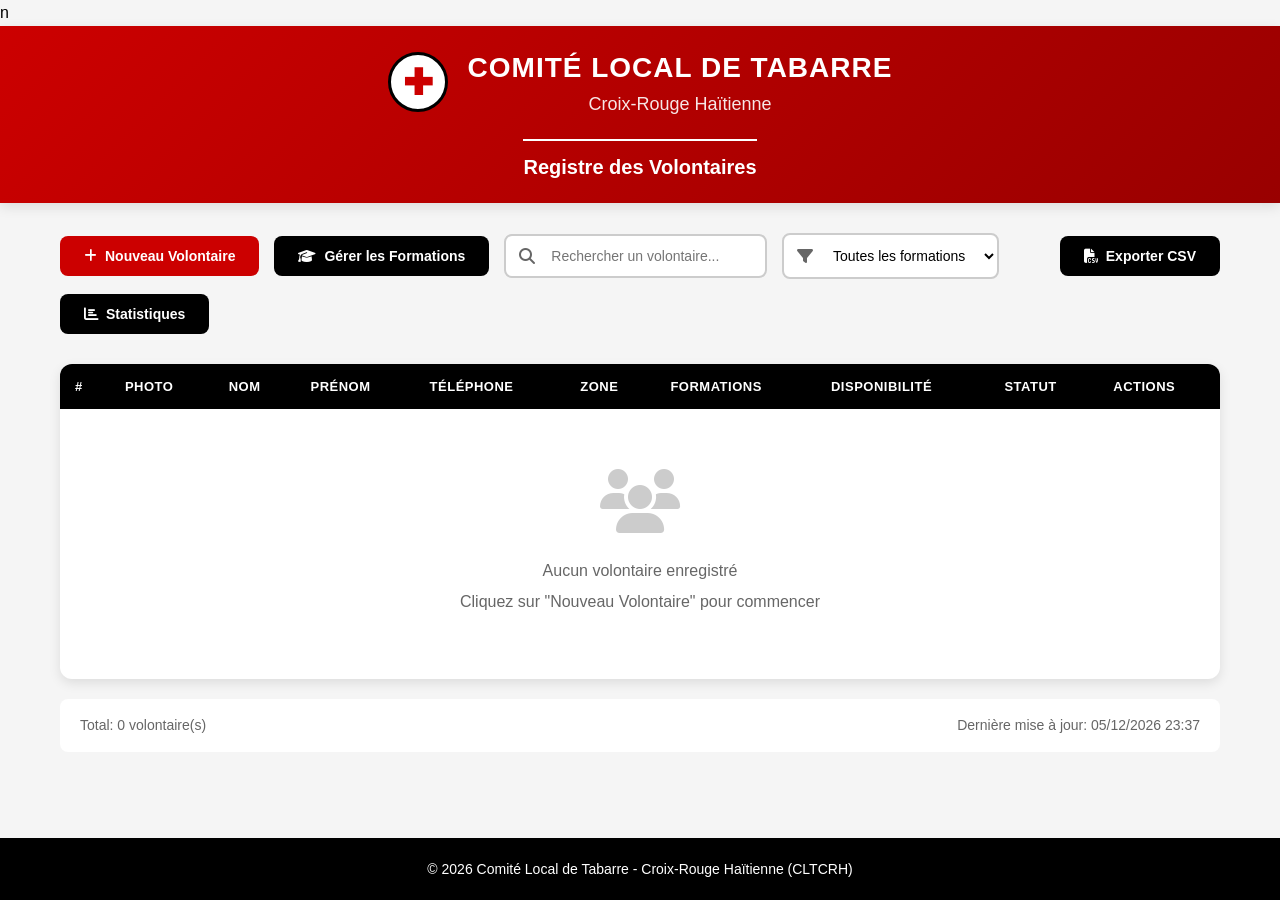
==== index.html @ 9da69fc4 "Initial project structure at repo root" ====
n <!DOCTYPE html>
<html lang="fr">
<head>
    <meta charset="UTF-8">
    <meta name="viewport" content="width=device-width, initial-scale=1.0">
    <title>Registre des Volontaires - CLTCRH</title>
    <link rel="stylesheet" href="style.css">
    <link rel="stylesheet" href="https://cdnjs.cloudflare.com/ajax/libs/font-awesome/6.4.0/css/all.min.css">
</head>
<body>
    <header>
        <div class="header-content">
            <div class="logo-section">
                <div class="logo">
                    <span class="cross">✚</span>
                </div>
                <div class="title-section">
                    <h1>Comité Local de Tabarre</h1>
                    <h2>Croix-Rouge Haïtienne</h2>
                </div>
            </div>
            <div class="header-subtitle">Registre des Volontaires</div>
        </div>
    </header>

    <main>
        <section class="controls-section">
            <button id="btn-add" class="btn btn-primary">
                <i class="fas fa-plus"></i> Nouveau Volontaire
            </button>
            <button id="btn-formations" class="btn btn-secondary">
                <i class="fas fa-graduation-cap"></i> Gérer les Formations
            </button>
            <div class="search-box">
                <i class="fas fa-search"></i>
                <input type="text" id="search-input" placeholder="Rechercher un volontaire...">
            </div>
            <div class="search-box">
                <i class="fas fa-filter"></i>
                <select id="search-formation">
                    <option value="">Toutes les formations</option>
                </select>
            </div>
            <button id="btn-export" class="btn btn-secondary">
                <i class="fas fa-file-csv"></i> Exporter CSV
            </button>
            <button id="btn-stats" class="btn btn-secondary">
                <i class="fas fa-chart-bar"></i> Statistiques
            </button>
        </section>

        <!-- Modal Formulaire -->
        <div id="modal-form" class="modal">
            <div class="modal-content">
                <div class="modal-header">
                    <h3 id="modal-title">Nouveau Volontaire</h3>
                    <span class="close">&times;</span>
                </div>
                <form id="volunteer-form">
                    <input type="hidden" id="volunteer-id">
                    
                    <div class="form-row">
                        <div class="form-group">
                            <label for="nom">Nom *</label>
                            <input type="text" id="nom" required>
                        </div>
                        <div class="form-group">
                            <label for="prenom">Prénom *</label>
                            <input type="text" id="prenom" required>
                        </div>
                    </div>

                    <div class="form-row">
                        <div class="form-group">
                            <label for="sexe">Sexe *</label>
                            <select id="sexe" required>
                                <option value="">Sélectionner</option>
                                <option value="M">Masculin</option>
                                <option value="F">Féminin</option>
                            </select>
                        </div>
                        <div class="form-group">
                            <label for="date_naissance">Date de naissance *</label>
                            <input type="date" id="date_naissance" required>
                        </div>
                    </div>

                    <div class="form-row">
                        <div class="form-group">
                            <label for="telephone">Téléphone *</label>
                            <input type="tel" id="telephone" required placeholder="+509 xxxx xxxx">
                        </div>
                        <div class="form-group">
                            <label for="groupe_sanguin">Groupe sanguin</label>
                            <select id="groupe_sanguin">
                                <option value="">Sélectionner</option>
                                <option value="A+">A+</option>
                                <option value="A-">A-</option>
                                <option value="B+">B+</option>
                                <option value="B-">B-</option>
                                <option value="AB+">AB+</option>
                                <option value="AB-">AB-</option>
                                <option value="O+">O+</option>
                                <option value="O-">O-</option>
                            </select>
                        </div>
                    </div>

                    <div class="form-row">
                        <div class="form-group">
                            <label for="email">Email</label>
                            <input type="email" id="email" placeholder="email@exemple.com">
                        </div>
                        <div class="form-group">
                            <label for="photo">Photo</label>
                            <input type="file" id="photo" accept="image/*" onchange="previewPhoto(event)">
                            <div id="photo-preview-container" style="display: none; margin-top: 10px;">
                                <img id="photo-preview" src="" alt="Aperçu" style="max-width: 150px; max-height: 150px; border-radius: 8px; border: 2px solid var(--gray-light);">
                                <button type="button" class="btn btn-danger" onclick="removePhoto()" style="margin-left: 10px; padding: 8px 12px;">
                                    <i class="fas fa-times"></i> Supprimer
                                </button>
                            </div>
                        </div>
                    </div>

                    <div class="form-group">
                        <label for="adresse">Adresse *</label>
                        <input type="text" id="adresse" required>
                    </div>

                    <div class="form-row">
                        <div class="form-group">
                            <label for="zone">Zone/Tabarre *</label>
                            <select id="zone" required>
                                <option value="">Sélectionner</option>
                                <option value="Tabarre 18">Tabarre 18</option>
                                <option value="Tabarre 24">Tabarre 24</option>
                                <option value="Tabarre 25">Tabarre 25</option>
                                <option value="Tabarre 27">Tabarre 27</option>
                                <option value="Tabarre 28">Tabarre 28</option>
                                <option value="Tabarre 30">Tabarre 30</option>
                                <option value="Saint-Martin">Saint-Martin</option>
                                <option value="Laferrière">Laferrière</option>
                                <option value="Bifol">Bifol</option>
                                <option value="Carrefour">Carrefour</option>
                                <option value="Bon Repos">Bon Repos</option>
                                <option value="Autres">Autres</option>
                            </select>
                        </div>
                        <div class="form-group">
                            <label for="competences">Compétences</label>
                            <input type="text" id="competences" placeholder="Ex: Premiers secours, Secourisme...">
                        </div>
                    </div>

                    <div class="form-row">
                        <div class="form-group">
                            <label for="disponibilite">Disponibilité</label>
                            <select id="disponibilite">
                                <option value="Weekend">Weekend</option>
                                <option value="Semaine">Semaine</option>
                                <option value="Temps plein">Temps plein</option>
                                <option value="Temps partiel">Temps partiel</option>
                                <option value="À la demande">À la demande</option>
                            </select>
                        </div>
                        <div class="form-group">
                            <label for="statut">Statut</label>
                            <select id="statut">
                                <option value="Actif">Actif</option>
                                <option value="Inactif">Inactif</option>
                            </select>
                        </div>
                    </div>

                    <div class="form-group">
                        <label for="formations">Formations suivies</label>
                        <select id="formations" multiple onchange="updateYearInputs()">
                            <option value="">Sélectionner les formations</option>
                        </select>
                        <small style="color: #666; margin-top: 5px; display: block;">Maintenez Ctrl (ou Cmd) pour sélectionner plusieurs formations</small>
                    </div>

                    <div id="formation-years-container">
                        <!-- Les champs d'année seront générés ici dynamiquement -->
                    </div>

                    <div class="form-actions">
                        <button type="button" class="btn btn-secondary" id="btn-cancel">Annuler</button>
                        <button type="submit" class="btn btn-primary">Enregistrer</button>
                    </div>
                </form>
            </div>
        </div>

        <!-- Modal Statistiques -->
        <div id="modal-stats" class="modal">
            <div class="modal-content modal-stats">
                <div class="modal-header">
                    <h3>Statistiques des Volontaires</h3>
                    <span class="close-stats">&times;</span>
                </div>
                <div id="stats-content">
                    <!-- Stats will be inserted here -->
                </div>
            </div>
        </div>

        <!-- Modal Formations -->
        <div id="modal-formations" class="modal">
            <div class="modal-content modal-formations">
                <div class="modal-header">
                    <h3>Gérer les Formations</h3>
                    <span class="close-formations">&times;</span>
                </div>
                <div class="modal-body">
                    <div class="formation-add-section">
                        <h4>Ajouter une nouvelle formation</h4>
                        <form id="formation-form">
                            <div class="form-row">
                                <div class="form-group">
                                    <label for="formation-nom">Nom de la formation *</label>
                                    <input type="text" id="formation-nom" required>
                                </div>
                                <div class="form-group">
                                    <label for="formation-date">Date</label>
                                    <input type="date" id="formation-date">
                                </div>
                            </div>
                            <div class="form-row">
                                <div class="form-group">
                                    <label for="formation-duree">Durée</label>
                                    <input type="text" id="formation-duree" placeholder="Ex: 2 jours, 4 heures...">
                                </div>
                                <div class="form-group">
                                    <label for="formation-description">Description</label>
                                    <input type="text" id="formation-description" placeholder="Brève description">
                                </div>
                            </div>
                            <button type="submit" class="btn btn-primary">
                                <i class="fas fa-plus"></i> Ajouter
                            </button>
                        </form>
                    </div>
                    <hr style="margin: 20px 0; border: none; border-top: 1px solid #ccc;">
                    <div class="formations-list-section">
                        <h4>Liste des formations</h4>
                        <div id="formations-list">
                            <!-- Formations will be inserted here -->
                        </div>
                    </div>
                </div>
            </div>
        </div>

        <!-- Modal pour l'impression du dossier -->
        <div id="modal-print" class="modal">
            <div class="modal-content modal-print">
                <div class="modal-header">
                    <h3>Dossier du Volontaire</h3>
                    <span class="close-print">&times;</span>
                </div>
                <div id="print-content">
                    <!-- Le contenu sera généré ici -->
                </div>
                <div class="print-actions">
                    <button class="btn btn-secondary" onclick="closePrintModal()">Fermer</button>
                    <button class="btn btn-primary" onclick="printDossier()">
                        <i class="fas fa-print"></i> Imprimer
                    </button>
                </div>
            </div>
        </div>

        <!-- Tableau des volontaires -->
        <section class="table-section">
            <table id="volunteers-table">
                <thead>
                    <tr>
                        <th>#</th>
                        <th>Photo</th>
                        <th>Nom</th>
                        <th>Prénom</th>
                        <th>Téléphone</th>
                        <th>Zone</th>
                        <th>Formations</th>
                        <th>Disponibilité</th>
                        <th>Statut</th>
                        <th>Actions</th>
                    </tr>
                </thead>
                <tbody id="volunteers-tbody">
                    <!-- Volunteers will be inserted here -->
                </tbody>
            </table>
            
            <div id="empty-state" class="empty-state" style="display: none;">
                <i class="fas fa-users"></i>
                <p>Aucun volontaire enregistré</p>
                <p>Cliquez sur "Nouveau Volontaire" pour commencer</p>
            </div>
        </section>

        <!-- Footer info -->
        <section class="footer-info">
            <span id="total-volunteers">Total: 0 volontaire(s)</span>
            <span id="last-update">Dernière mise à jour: -</span>
        </section>
    </main>

    <footer>
        <p>© 2026 Comité Local de Tabarre - Croix-Rouge Haïtienne (CLTCRH)</p>
    </footer>

    <script src="app.js"></script>
</body>
</html>
---- style.css ----
/* ========================================
   Styles - Registre des Volontaires CLTCRH
   Couleurs: Rouge, Blanc, Noir
   ======================================== */

/* Variables */
:root {
    --red-primary: #CC0000;
    --red-dark: #990000;
    --red-light: #FF3333;
    --white: #FFFFFF;
    --white-smoke: #F5F5F5;
    --black: #000000;
    --black-light: #333333;
    --gray: #666666;
    --gray-light: #CCCCCC;
    --shadow: rgba(0, 0, 0, 0.1);
    --success: #28A745;
    --danger: #DC3545;
    --warning: #FFC107;
}

/* Reset & Base */
* {
    margin: 0;
    padding: 0;
    box-sizing: border-box;
}

body {
    font-family: 'Segoe UI', Tahoma, Geneva, Verdana, sans-serif;
    background-color: var(--white-smoke);
    color: var(--black);
    line-height: 1.6;
    min-height: 100vh;
    display: flex;
    flex-direction: column;
}

/* Header */
header {
    background: linear-gradient(135deg, var(--red-primary) 0%, var(--red-dark) 100%);
    color: var(--white);
    padding: 20px 0;
    box-shadow: 0 4px 12px var(--shadow);
}

.header-content {
    max-width: 1200px;
    margin: 0 auto;
    padding: 0 20px;
    text-align: center;
}

.logo-section {
    display: flex;
    align-items: center;
    justify-content: center;
    gap: 20px;
    margin-bottom: 10px;
}

.logo {
    width: 60px;
    height: 60px;
    background-color: var(--white);
    border-radius: 50%;
    display: flex;
    align-items: center;
    justify-content: center;
    font-size: 36px;
    color: var(--red-primary);
    border: 3px solid var(--black);
}

.cross {
    font-weight: bold;
}

.title-section h1 {
    font-size: 28px;
    font-weight: 700;
    text-transform: uppercase;
    letter-spacing: 1px;
}

.title-section h2 {
    font-size: 18px;
    font-weight: 400;
    opacity: 0.9;
}

.header-subtitle {
    font-size: 20px;
    font-weight: 600;
    margin-top: 10px;
    padding-top: 10px;
    border-top: 2px solid var(--white);
    display: inline-block;
}

/* Main Content */
main {
    flex: 1;
    max-width: 1200px;
    margin: 0 auto;
    padding: 30px 20px;
    width: 100%;
}

/* Controls Section */
.controls-section {
    display: flex;
    flex-wrap: wrap;
    gap: 15px;
    margin-bottom: 30px;
    align-items: center;
    justify-content: space-between;
}

.search-box {
    flex: 1;
    min-width: 250px;
    position: relative;
}

.search-box i {
    position: absolute;
    left: 15px;
    top: 50%;
    transform: translateY(-50%);
    color: var(--gray);
}

.search-box input {
    width: 100%;
    padding: 12px 15px 12px 45px;
    border: 2px solid var(--gray-light);
    border-radius: 8px;
    font-size: 14px;
    transition: border-color 0.3s;
}

.search-box input:focus {
    outline: none;
    border-color: var(--red-primary);
}

/* Buttons */
.btn {
    padding: 12px 24px;
    border: none;
    border-radius: 8px;
    font-size: 14px;
    font-weight: 600;
    cursor: pointer;
    transition: all 0.3s;
    display: inline-flex;
    align-items: center;
    gap: 8px;
}

.btn-primary {
    background-color: var(--red-primary);
    color: var(--white);
}

.btn-primary:hover {
    background-color: var(--red-dark);
    transform: translateY(-2px);
    box-shadow: 0 4px 12px rgba(204, 0, 0, 0.3);
}

.btn-secondary {
    background-color: var(--black);
    color: var(--white);
}

.btn-secondary:hover {
    background-color: var(--black-light);
    transform: translateY(-2px);
}

.btn-danger {
    background-color: var(--danger);
    color: var(--white);
    padding: 8px 12px;
    font-size: 12px;
}

.btn-danger:hover {
    background-color: #c82333;
}

.btn-edit {
    background-color: var(--warning);
    color: var(--black);
    padding: 8px 12px;
    font-size: 12px;
}

.btn-edit:hover {
    background-color: #e0a800;
}

/* Table Section */
.table-section {
    background-color: var(--white);
    border-radius: 12px;
    box-shadow: 0 4px 12px var(--shadow);
    overflow: hidden;
}

table {
    width: 100%;
    border-collapse: collapse;
}

thead {
    background-color: var(--black);
    color: var(--white);
}

th {
    padding: 15px;
    text-align: left;
    font-weight: 600;
    font-size: 13px;
    text-transform: uppercase;
    letter-spacing: 0.5px;
}

tbody tr {
    border-bottom: 1px solid var(--gray-light);
    transition: background-color 0.2s;
}

tbody tr:hover {
    background-color: #FFF5F5;
}

td {
    padding: 15px;
    font-size: 14px;
}

.status-active {
    color: var(--success);
    font-weight: 600;
    background-color: #D4EDDA;
    padding: 4px 10px;
    border-radius: 20px;
    font-size: 12px;
}

.status-inactive {
    color: var(--danger);
    font-weight: 600;
    background-color: #F8D7DA;
    padding: 4px 10px;
    border-radius: 20px;
    font-size: 12px;
}

.actions {
    display: flex;
    gap: 8px;
}

/* Empty State */
.empty-state {
    text-align: center;
    padding: 60px 20px;
    color: var(--gray);
}

.empty-state i {
    font-size: 64px;
    margin-bottom: 20px;
    color: var(--gray-light);
}

.empty-state p {
    font-size: 16px;
    margin: 5px 0;
}

/* Footer Info */
.footer-info {
    display: flex;
    justify-content: space-between;
    margin-top: 20px;
    padding: 15px 20px;
    background-color: var(--white);
    border-radius: 8px;
    font-size: 14px;
    color: var(--gray);
}

/* Footer */
footer {
    background-color: var(--black);
    color: var(--white);
    text-align: center;
    padding: 20px;
    margin-top: auto;
}

footer p {
    font-size: 14px;
}

/* Modal */
.modal {
    display: none;
    position: fixed;
    z-index: 1000;
    left: 0;
    top: 0;
    width: 100%;
    height: 100%;
    background-color: rgba(0, 0, 0, 0.6);
    overflow-y: auto;
}

.modal-content {
    background-color: var(--white);
    margin: 30px auto;
    padding: 0;
    border-radius: 12px;
    width: 90%;
    max-width: 700px;
    box-shadow: 0 10px 40px rgba(0, 0, 0, 0.3);
    animation: slideDown 0.3s ease-out;
}

@keyframes slideDown {
    from {
        opacity: 0;
        transform: translateY(-50px);
    }
    to {
        opacity: 1;
        transform: translateY(0);
    }
}

.modal-header {
    background-color: var(--red-primary);
    color: var(--white);
    padding: 20px 25px;
    border-radius: 12px 12px 0 0;
    display: flex;
    justify-content: space-between;
    align-items: center;
}

.modal-header h3 {
    font-size: 20px;
    font-weight: 600;
}

.close {
    color: var(--white);
    font-size: 28px;
    font-weight: bold;
    cursor: pointer;
    transition: opacity 0.2s;
}

.close:hover {
    opacity: 0.7;
}

/* Form Styles */
#volunteer-form {
    padding: 25px;
}

.form-row {
    display: grid;
    grid-template-columns: 1fr 1fr;
    gap: 20px;
    margin-bottom: 20px;
}

.form-group {
    display: flex;
    flex-direction: column;
}

.form-group label {
    font-weight: 600;
    margin-bottom: 8px;
    color: var(--black-light);
    font-size: 14px;
}

.form-group input,
.form-group select {
    padding: 12px 15px;
    border: 2px solid var(--gray-light);
    border-radius: 8px;
    font-size: 14px;
    transition: border-color 0.3s;
}

.form-group input:focus,
.form-group select:focus {
    outline: none;
    border-color: var(--red-primary);
}

.form-actions {
    display: flex;
    justify-content: flex-end;
    gap: 15px;
    margin-top: 25px;
    padding-top: 20px;
    border-top: 1px solid var(--gray-light);
}

/* Stats Modal */
.modal-stats {
    max-width: 500px;
}

#stats-content {
    padding: 25px;
}

.stat-item {
    display: flex;
    justify-content: space-between;
    padding: 15px;
    margin-bottom: 10px;
    background-color: var(--white-smoke);
    border-radius: 8px;
    border-left: 4px solid var(--red-primary);
}

.stat-label {
    font-weight: 600;
    color: var(--black-light);
}

.stat-value {
    font-size: 20px;
    font-weight: 700;
    color: var(--red-primary);
}

.close-stats {
    color: var(--white);
    font-size: 28px;
    font-weight: bold;
    cursor: pointer;
}

.close-stats:hover {
    opacity: 0.7;
}

/* Modal Formations */
.modal-formations {
    max-width: 700px;
}

.modal-body {
    padding: 25px;
}

.formation-add-section h4,
.formations-list-section h4 {
    margin-bottom: 15px;
    color: var(--black-light);
}

.formations-list {
    max-height: 300px;
    overflow-y: auto;
}

.formation-item {
    display: flex;
    justify-content: space-between;
    align-items: center;
    padding: 12px 15px;
    background-color: var(--white-smoke);
    border-radius: 8px;
    margin-bottom: 10px;
    border-left: 4px solid var(--red-primary);
}

.formation-info {
    flex: 1;
}

.formation-name {
    font-weight: 600;
    color: var(--black);
    font-size: 15px;
}

.formation-details {
    font-size: 13px;
    color: var(--gray);
    margin-top: 3px;
}

.formation-actions {
    display: flex;
    gap: 8px;
}

.formation-empty {
    text-align: center;
    padding: 30px;
    color: var(--gray);
}

.formation-empty i {
    font-size: 40px;
    margin-bottom: 10px;
    color: var(--gray-light);
}

.close-formations {
    color: var(--white);
    font-size: 28px;
    font-weight: bold;
    cursor: pointer;
}

.close-formations:hover {
    opacity: 0.7;
}

/* Select multiple formations */
#formations {
    height: 100px;
    padding: 10px;
    border: 2px solid var(--gray-light);
    border-radius: 8px;
    font-size: 14px;
    background-color: var(--white);
}

#formations:focus {
    outline: none;
    border-color: var(--red-primary);
}

/* Search by formation select */
#search-formation {
    padding: 12px 15px 12px 45px;
    border: 2px solid var(--gray-light);
    border-radius: 8px;
    font-size: 14px;
    background-color: var(--white);
    cursor: pointer;
    transition: border-color 0.3s;
}

#search-formation:focus {
    outline: none;
    border-color: var(--red-primary);
}

/* Responsive */
@media (max-width: 768px) {
    .controls-section {
        flex-direction: column;
        align-items: stretch;
    }
    
    .search-box {
        order: -1;
    }
    
    .form-row {
        grid-template-columns: 1fr;
    }
    
    .title-section h1 {
        font-size: 20px;
    }
    
    .title-section h2 {
        font-size: 14px;
    }
    
    table {
        font-size: 12px;
    }
    
    th, td {
        padding: 10px 8px;
    }
    
    .modal-content {
        width: 95%;
        margin: 10px auto;
    }
}

/* Print Styles */
@media print {
    header, .controls-section, footer, .modal {
        display: none !important;
    }
    
    .table-section {
        box-shadow: none;
    }
    
    table {
        font-size: 11px;
    }
}

/* ========================================
   STYLES POUR LA PHOTO
   ======================================== */

.table-photo {
    width: 40px;
    height: 40px;
    border-radius: 50%;
    object-fit: cover;
    border: 2px solid var(--red-primary);
}

.table-photo-placeholder {
    width: 40px;
    height: 40px;
    border-radius: 50%;
    background-color: var(--gray-light);
    display: inline-flex;
    align-items: center;
    justify-content: center;
    color: var(--gray);
    font-size: 16px;
}

/* ========================================
   MODAL D'IMPRESSION
   ======================================== */

.modal-print {
    max-width: 700px;
}

.print-actions {
    display: flex;
    justify-content: flex-end;
    gap: 15px;
    padding: 20px 25px;
    border-top: 1px solid var(--gray-light);
    background-color: var(--white-smoke);
    border-radius: 0 0 12px 12px;
}

.close-print {
    color: var(--white);
    font-size: 28px;
    font-weight: bold;
    cursor: pointer;
}

.close-print:hover {
    opacity: 0.7;
}

/* ========================================
   DOSSIER VIEW (Aperçu avant impression)
   ======================================== */

#print-content {
    padding: 25px;
    max-height: 60vh;
    overflow-y: auto;
}

.dossier-container {
    background: var(--white);
}

.dossier-header {
    text-align: center;
    margin-bottom: 30px;
    padding-bottom: 20px;
    border-bottom: 2px solid var(--red-primary);
}

.dossier-logo {
    width: 60px;
    height: 60px;
    background: var(--red-primary);
    border-radius: 50%;
    display: inline-flex;
    align-items: center;
    justify-content: center;
    margin-bottom: 15px;
}

.dossier-logo .cross {
    color: var(--white);
    font-size: 30px;
    font-weight: bold;
}

.dossier-title h1 {
    font-size: 20px;
    color: var(--black);
    text-transform: uppercase;
}

.dossier-title h2 {
    font-size: 14px;
    color: var(--gray);
}

.dossier-title h3 {
    font-size: 16px;
    color: var(--red-primary);
    margin-top: 10px;
}

.dossier-section {
    margin-bottom: 25px;
}

.dossier-section h4 {
    font-size: 13px;
    color: var(--red-primary);
    text-transform: uppercase;
    margin-bottom: 15px;
    padding-bottom: 5px;
    border-bottom: 1px solid var(--gray-light);
}

.dossier-photo-section {
    text-align: center;
    margin-bottom: 20px;
}

.dossier-photo {
    width: 150px;
    height: 150px;
    object-fit: cover;
    border-radius: 8px;
    border: 3px solid var(--red-primary);
}

.dossier-photo-placeholder {
    width: 150px;
    height: 150px;
    background: var(--white-smoke);
    border-radius: 8px;
    border: 3px solid var(--gray-light);
    display: inline-flex;
    align-items: center;
    justify-content: center;
    font-size: 60px;
    color: var(--gray-light);
}

.dossier-info {
    display: grid;
    grid-template-columns: 1fr 1fr;
    gap: 10px;
}

.info-row {
    display: flex;
    padding: 8px 0;
    border-bottom: 1px solid var(--white-smoke);
}

.info-row .label {
    font-weight: 600;
    color: var(--gray);
    min-width: 130px;
}

.info-row .value {
    color: var(--black);
}

.formations-list {
    padding: 10px;
    background: var(--white-smoke);
    border-radius: 5px;
}

.dossier-footer {
    text-align: center;
    margin-top: 30px;
    padding-top: 20px;
    border-top: 1px solid var(--gray-light);
    color: var(--gray);
    font-size: 12px;
}
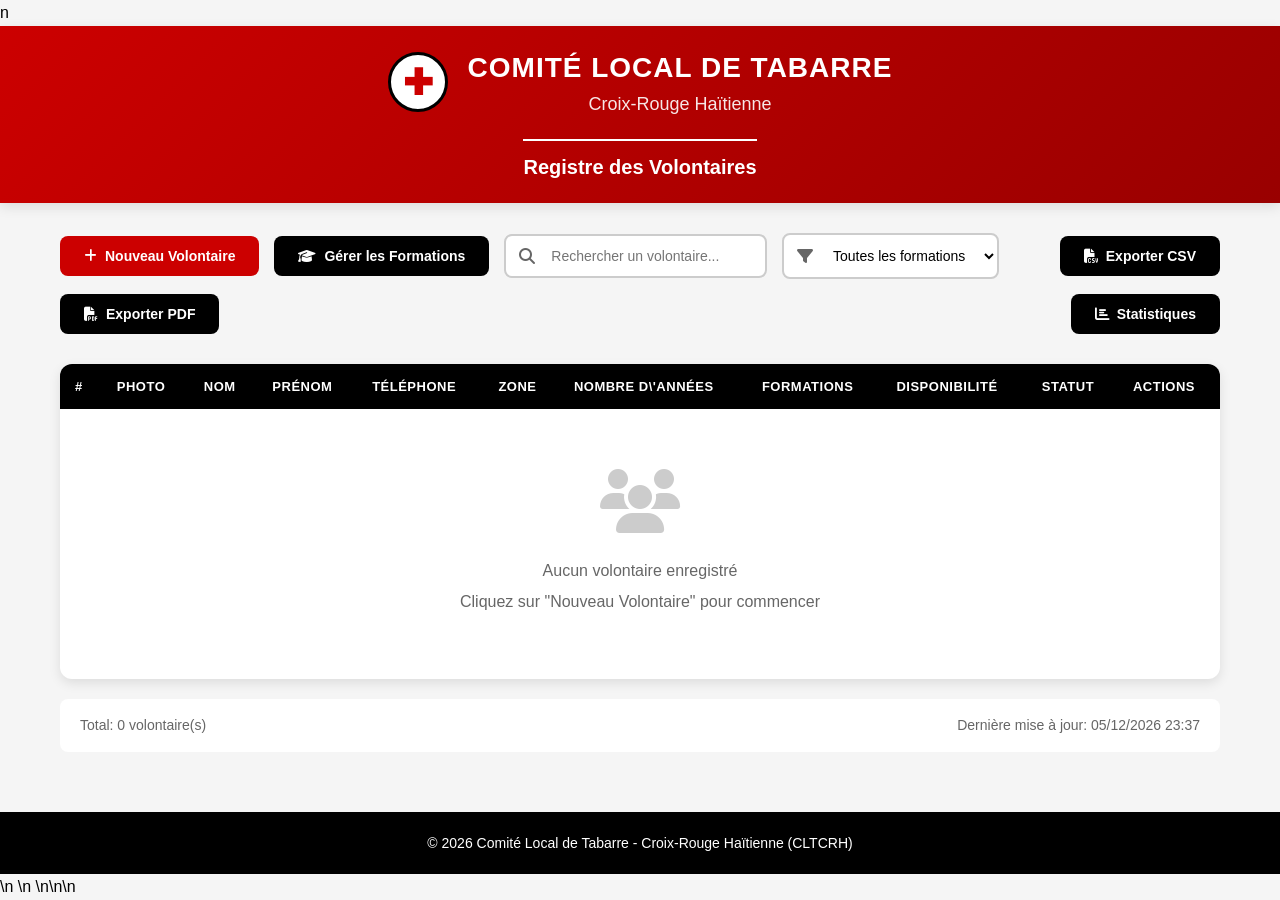
==== commit 8f328493: "Update project files" ====
--- a/index.html
+++ b/index.html
@@ -41,8 +41,11 @@
                     <option value="">Toutes les formations</option>
                 </select>
             </div>
-            <button id="btn-export" class="btn btn-secondary">
+<button id="btn-export" class="btn btn-secondary">
                 <i class="fas fa-file-csv"></i> Exporter CSV
+            </button>
+            <button id="btn-export-pdf" class="btn btn-secondary">
+                <i class="fas fa-file-pdf"></i> Exporter PDF
             </button>
             <button id="btn-stats" class="btn btn-secondary">
                 <i class="fas fa-chart-bar"></i> Statistiques
@@ -151,12 +154,17 @@
                             <label for="competences">Compétences</label>
                             <input type="text" id="competences" placeholder="Ex: Premiers secours, Secourisme...">
                         </div>
+                        <div class="form-group">
+                            <label for="annee_integration">Année d\'intégration *</label>
+                            <input type="number" id="annee_integration" required min="2000" max="2025" placeholder="Ex: 2024">
+                        </div>
                     </div>
 
                     <div class="form-row">
                         <div class="form-group">
                             <label for="disponibilite">Disponibilité</label>
                             <select id="disponibilite">
+
                                 <option value="Weekend">Weekend</option>
                                 <option value="Semaine">Semaine</option>
                                 <option value="Temps plein">Temps plein</option>
@@ -283,7 +291,9 @@
                         <th>Prénom</th>
                         <th>Téléphone</th>
                         <th>Zone</th>
+                        <th>Nombre d\'années</th>
                         <th>Formations</th>
+
                         <th>Disponibilité</th>
                         <th>Statut</th>
                         <th>Actions</th>
@@ -312,7 +322,5 @@
         <p>© 2026 Comité Local de Tabarre - Croix-Rouge Haïtienne (CLTCRH)</p>
     </footer>
 
-    <script src="app.js"></script>
-</body>
-</html>
-
+\n    <script src="https://cdnjs.cloudflare.com/ajax/libs/jspdf/2.5.1/jspdf.umd.min.js"></script>\n    <script src="app.js"></script>\n</body>\n</html>\n
+
--- a/style.css
+++ b/style.css
@@ -230,6 +230,17 @@
     letter-spacing: 0.5px;
 }
 
+th.nombre-annees {
+    text-align: center;
+    min-width: 100px;
+}
+
+td.nombre-annees {
+    text-align: center;
+    font-weight: 600;
+    color: var(--red-primary);
+}
+
 tbody tr {
     border-bottom: 1px solid var(--gray-light);
     transition: background-color 0.2s;
